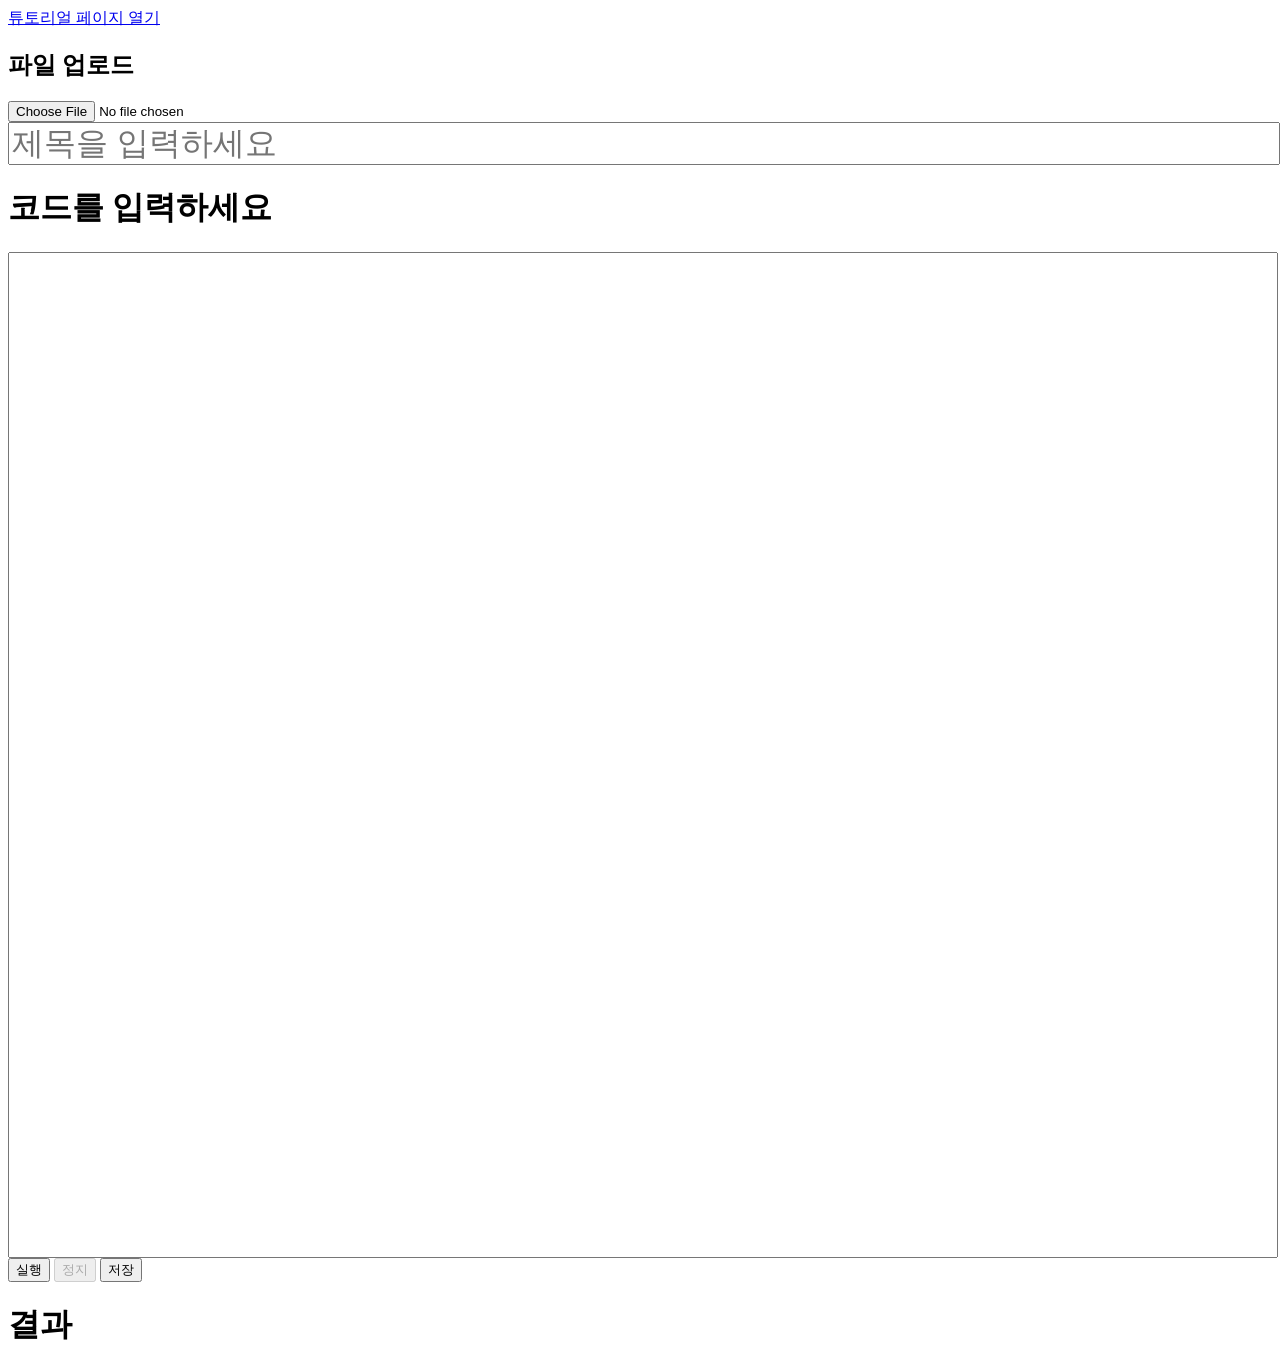
==== index.html @ d654c3af "Add files via upload" ====
<!DOCTYPE html>
<html lang="ko">
<head>
    <meta charset="UTF-8">
    <meta name="viewport" content="width=device-width, initial-scale=1.0">
    <meta name="google-site-verification" content="MLdE___MStHwd2HAXG7yw5nQqKKAJh0UqMrFQ-5P4GY" />
    <link rel="stylesheet" href="style.css">
    <title>골랭</title>
</head>
<body>
    <div><a href="tutorial.html" target="_blank">튜토리얼 페이지 열기</a></div>
    <h2>파일 업로드</h2>
    <input type="file" id="upload" accept=".txt">
    <input type="text" placeholder="제목을 입력하세요" id="title" class="codes">
    <h1>코드를 입력하세요</h1>
    <textarea id="code" class="codes"></textarea>
    <button id="btn">실행</button>
    <button id="stop">정지</button>
    <button id="save">저장</button>
    <h1>결과</h1>
    <div id="output"></div>

    <script defer type="text/javascript" src="script.js"></script>
</body>
</html>
---- style.css ----
textarea {
    display: block;
    width: 100%;
    height: 1000px;
    resize: none;
    font-size: 24px;
}

xmp {
    font-size: 16px;
}

#title {
    display: block;
    width: 100%;
    resize: none;
    font-size: 32px;
}

canvas {
    border: 1px solid black;
}
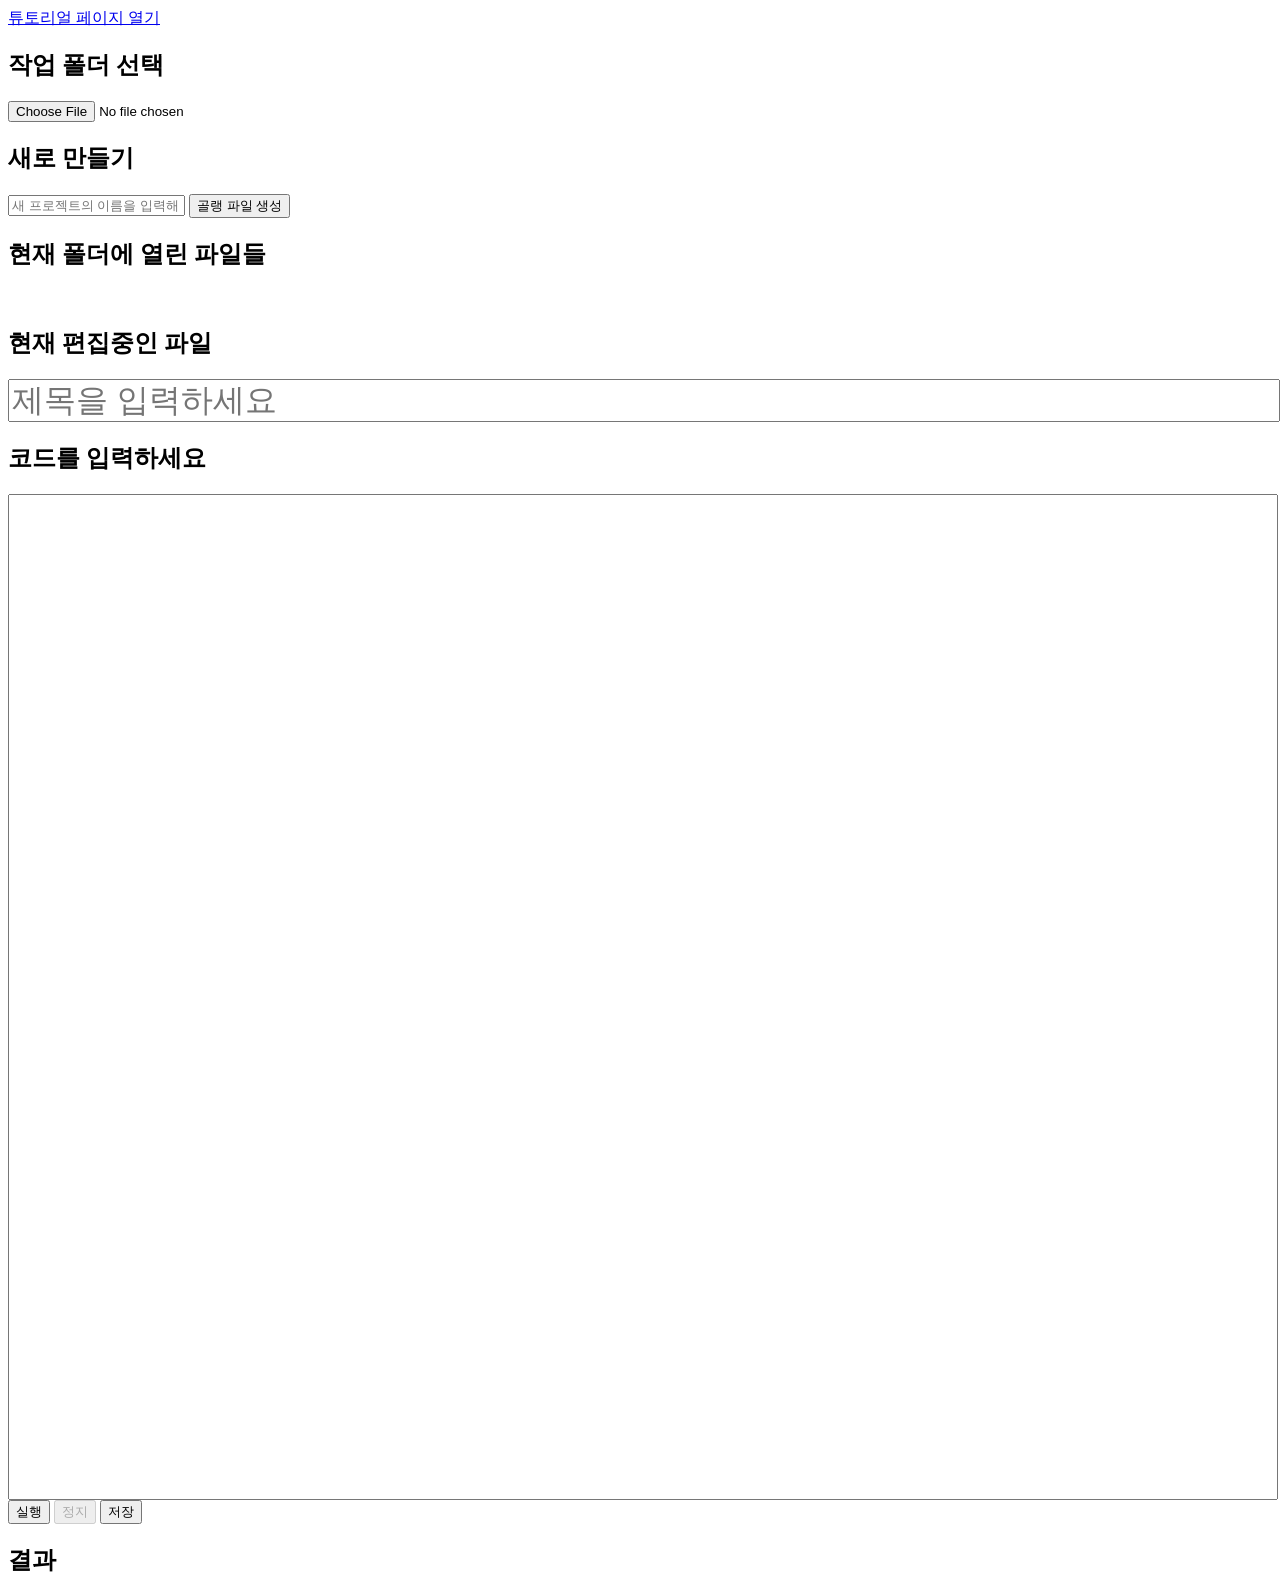
==== commit 03942d5e: "Update index.html" ====
--- a/index.html
+++ b/index.html
@@ -9,17 +9,28 @@
 </head>
 <body>
     <div><a href="tutorial.html" target="_blank">튜토리얼 페이지 열기</a></div>
-    <h2>파일 업로드</h2>
-    <input type="file" id="upload" accept=".txt">
+    <h2>작업 폴더 선택</h2>
+    <input type="file" id="upload" webkitdirectory>
+    <div>
+        <h2>새로 만들기</h2>
+        <input type="text" placeholder="새 프로젝트의 이름을 입력해 주세요" id="new-name">
+        <button id="new">골랭 파일 생성</button>
+    </div>
+    
+    <div id="container">
+        <h2>현재 폴더에 열린 파일들</h2>
+        <br>
+    </div>
+    <h2>현재 편집중인 파일</h2>
     <input type="text" placeholder="제목을 입력하세요" id="title" class="codes">
-    <h1>코드를 입력하세요</h1>
+    <h2>코드를 입력하세요</h2>
     <textarea id="code" class="codes"></textarea>
     <button id="btn">실행</button>
     <button id="stop">정지</button>
     <button id="save">저장</button>
-    <h1>결과</h1>
+    <h2>결과</h2>
     <div id="output"></div>
 
     <script defer type="text/javascript" src="script.js"></script>
 </body>
-</html>+</html>
